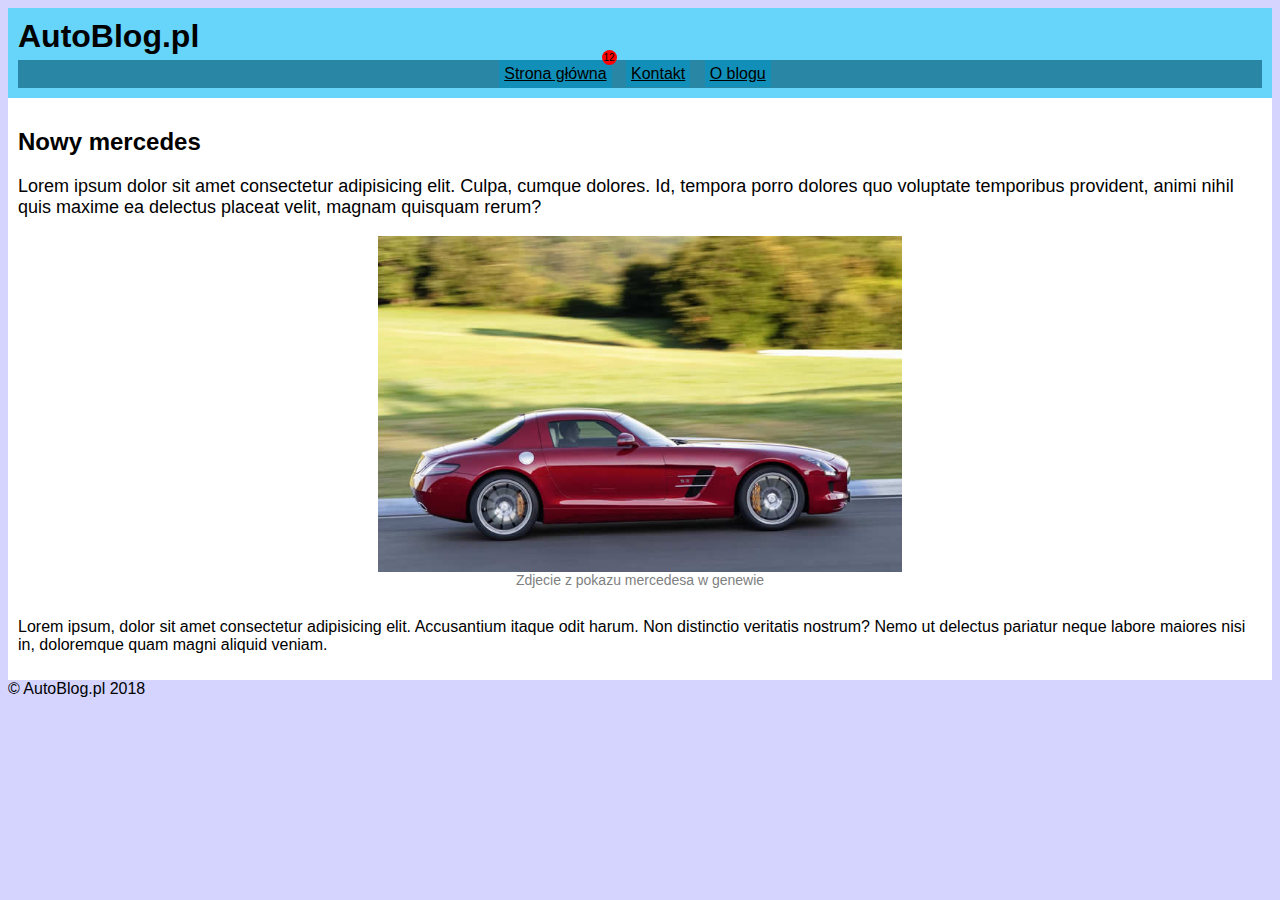
==== mercedes.html @ cb42cd35 "media img" ====
<!DOCTYPE html>
<html>
    <head>
        <meta charset="UTF-8">
        <title>AutoBlog.pl</title>
        <meta name="viewport" content="width=device-width, initial-scale=1">
        <link rel="stylesheet" href="style.css" type="text/css">
        <link rel="stylesheet" href="article.css" type="text/css">
    </head>
    <body>

        <header>
            <h1>AutoBlog.pl</h1>
            <nav>
                <a href="index.html" class="counter">
                    Strona główna
                    <span>12</span>
                </a>
                <a href="#">Kontakt</a>
                <a href="#">O blogu</a>
            </nav>
        </header>

        <main>
            <article>
                <h2>Nowy mercedes</h2>

                <p class="intro">
                    Lorem ipsum dolor sit amet consectetur adipisicing elit.
                    Culpa, cumque dolores. Id, tempora porro dolores quo voluptate temporibus
                    provident, animi nihil quis maxime ea delectus placeat velit, magnam quisquam rerum?
                </p>
<figure>
<img src="images/Mercedes_SLS.jpg" alt="Nowy ercedes">
Zdjecie z pokazu mercedesa w genewie

</figure>
                <p>
                    Lorem ipsum, dolor sit amet consectetur adipisicing elit.
                    Accusantium itaque odit harum. Non distinctio veritatis nostrum?
                    Nemo ut delectus pariatur neque labore maiores nisi in,
                    doloremque quam magni aliquid veniam.
                </p>


            </article>
        </main>

        <footer>
            © AutoBlog.pl 2018
        </footer>

    </body>
</html>
---- style.css ----
body {
    font-family: Arial;
    background: #d4d4ff;
}

header {
    background: #67d4f9;
    padding: 10px;
}

header h1 {
    margin-top: 0;
    margin-bottom: 5px;
}

header nav {
    text-align: center;
    background: #2a86a5;
}

header nav a {
    background: #128fb9;
    color: #000;
    margin-right: 10px;
    padding: 5px;
}

header nav a:hover {
    background: #fff;
}

main {
    background: white;
    padding: 10px;
}

main section h2 {
    color: #2a86a5;
}

main section div {
    overflow: auto;
}

main section div img {
    max-width: 300px;
    float: left;
    border: 1px solid #000;
}

main section div p {
    margin-left: 5px;
    float: left;
}

.see-more {
    color: red;
    font-weight: bold;
}

.counter {
    display: inline-block;
    position: relative;
}

.counter span {
    position: absolute;
    border-radius: 50%;
    left: 100%;
    padding: 2px;
    font-size: 10px;
    top: 0;
    background: red;
    margin-top: -10px;
    margin-left: -10px;
}

@media only screen and (max-width: 640px) {
    header nav a {
        display: block !important;
        margin-right: 0 !important;
    }

    main section div img,
    main section div p {
        width: 100% !important;
        display: block !important;
    }

    main section div {
        padding: 5px;
    }

    main section div p {
        margin-right: 0;
    }

    main section div img {
        max-width: none !important;
    }

}
---- article.css ----
p.intro {
    font-size: 18px;
}

figure img {
    display: block;
    width: 45%;
    margin-left: auto;
    margin-right: auto;
}

figure {
    display: block;
    text-align: center;
    color: grey;
    font-size: 14px;
    margin-bottom: 30px;
}

@media  only screen and (max-width: 640px) {
    figure img {
        width: 100%;
    }
}
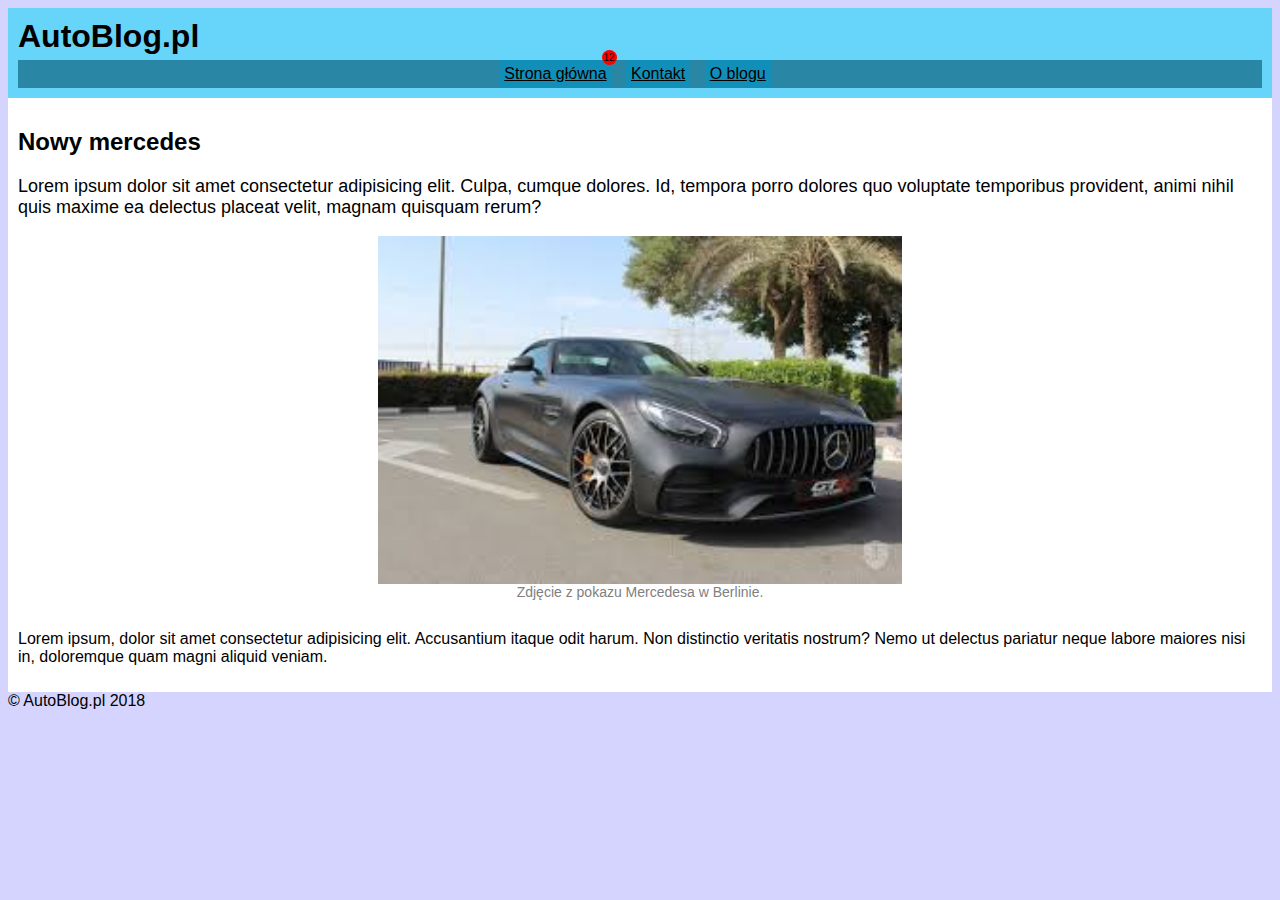
==== commit 223f7240: "java script added" ====
--- a/mercedes.html
+++ b/mercedes.html
@@ -30,11 +30,12 @@
                     Culpa, cumque dolores. Id, tempora porro dolores quo voluptate temporibus
                     provident, animi nihil quis maxime ea delectus placeat velit, magnam quisquam rerum?
                 </p>
-<figure>
-<img src="images/Mercedes_SLS.jpg" alt="Nowy ercedes">
-Zdjecie z pokazu mercedesa w genewie
 
-</figure>
+                <figure>
+                    <img src="images/mercedes.jpg" alt="Nowy mercedes">
+                    Zdjęcie z pokazu Mercedesa w Berlinie.
+                </figure>
+
                 <p>
                     Lorem ipsum, dolor sit amet consectetur adipisicing elit.
                     Accusantium itaque odit harum. Non distinctio veritatis nostrum?
